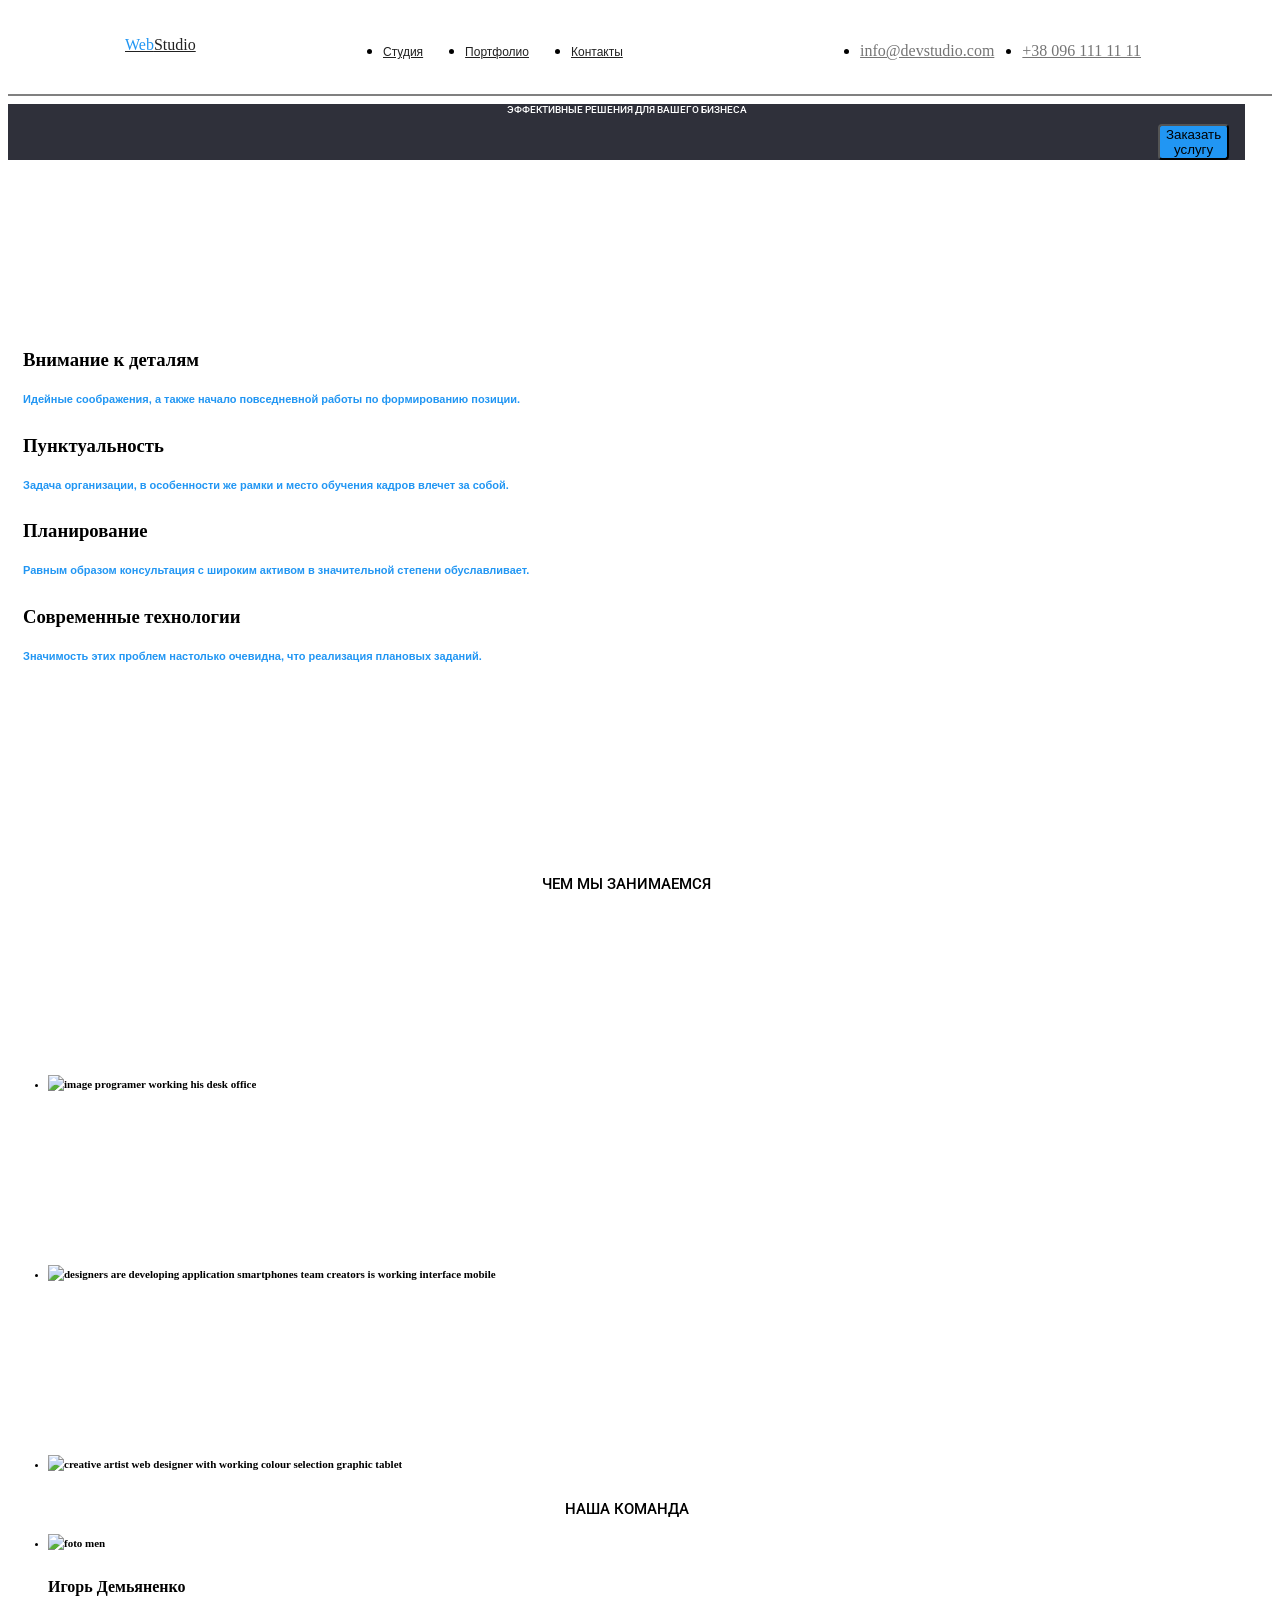
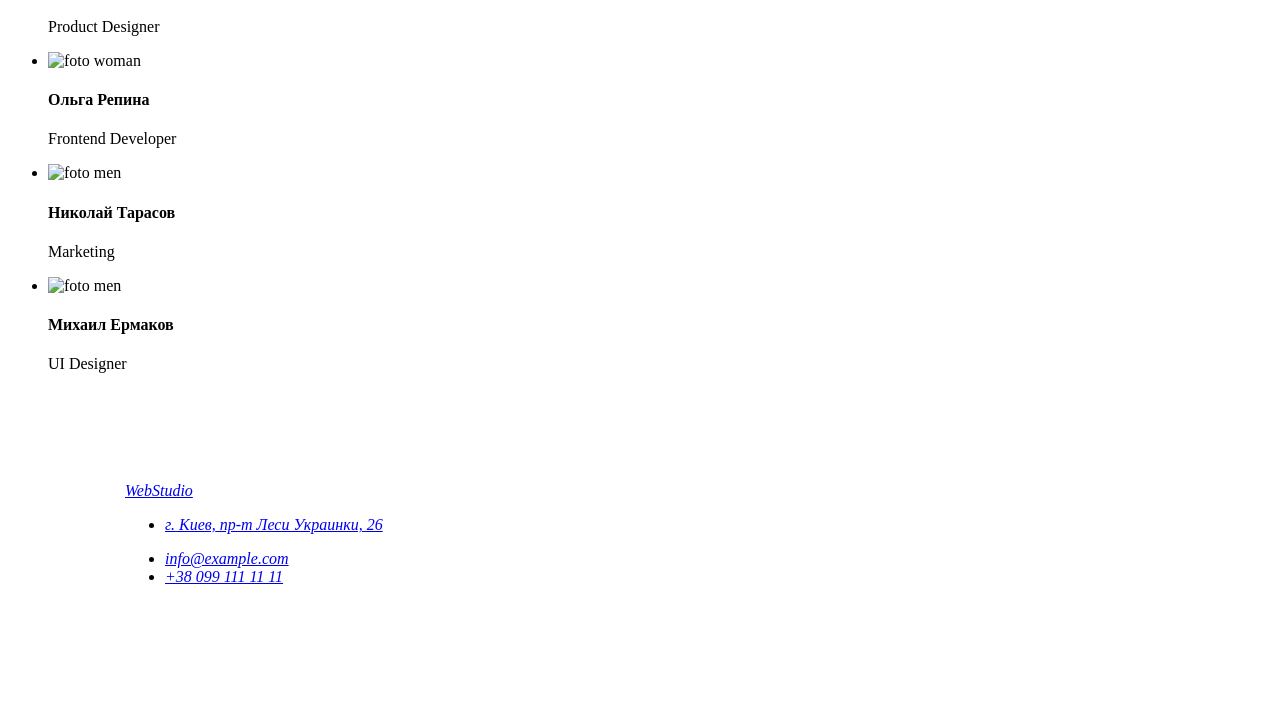
==== index.html @ a1e9804c "Initial commit" ====
<!DOCTYPE html>
<html lang="en">
  <head>
    <meta charset="UTF-8" />
    <meta http-equiv="X-UA-Compatible" content="IE=edge" />
    <meta name="viewport" content="width=device-width, initial-scale=1.0" />
    <title>WebStudio</title>
    <link rel="stylesheet" href="./css/style.css" />
    <link rel="preconnect" href="https://fonts.googleapis.com" />
    <link rel="preconnect" href="https://fonts.gstatic.com" crossorigin />
    <link
      href="https://fonts.googleapis.com/css2?family=Roboto:ital,wght@0,500;0,700;0,900;1,400&display=swap"
      rel="stylesheet"
    />
  </head>
  <body>
    <!-- Header -->
    <header class="header">
      <div class="navigation">
        <nav class="navigation-nav">
          <a href="./index.html" class="logo"
            ><span class="logo-first-letters">Web</span>Studio</a
          >
          <ul class="navigation-menu">
            <li class="navigation-menu-item">
              <a href="index.html" class="navigation-menu-link">Студия</a>
            </li>
            <li class="navigation-menu-item">
              <a href="./index.html" class="navigation-menu-link">Портфолио</a>
            </li>
            <li class="navigation-menu-item">
              <a href="./index.html" class="navigation-menu-link">Контакты</a>
            </li>
          </ul>
        </nav>
        <ul class="navigation-contacts">
          <li class="navigation-contacts-item">
            <a href="mailto:info@devstudio.com" class="navigation-contacts-link"
              >info@devstudio.com</a
            >
          </li>
          <li class="navigation-contacts-item">
            <a href="tel:+38 096 111 11 11" class="navigation-contacts-link">
              +38 096 111 11 11</a
            >
          </li>
        </ul>
      </div>
    </header>

    <!-- Main -->

    <main class="container-main">
      <section class="section-header-item">
        <h1 class="section-item-text">
          Эффективные решения для вашего бизнеса
        </h1>
        <button class="section-button_blue" type="button_blue">
          Заказать услугу
        </button>
      </section>

      <section class="section-item">
        <div class="section-container">
          <h3 class="container-text">Внимание к деталям</h3>
          <p class="text">
            Идейные соображения, а также начало повседневной работы по
            формированию позиции.
          </p>
          <h3 class="container-text">Пунктуальность</h3>
          <p class="text">
            Задача организации, в особенности же рамки и место обучения кадров
            влечет за собой.
          </p>
          <h3 class="container-text">Планирование</h3>
          <p class="text">
            Равным образом консультация с широким активом в значительной степени
            обуславливает.
          </p>
          <h3 class="container-text">Современные технологии</h3>
          <p class="text">
            Значимость этих проблем настолько очевидна, что реализация плановых
            заданий.
          </p>
        </div>
      </section>

      <section class="portfolio">
        <h2 class="section-portfolio">Чем мы занимаемся</h2>
        <ul class="our-team-list">
          <li class="our-team-item">
            <img
              class="our-team-item-image"
              src="./goit-markup-hw-02/images/img-2.jpg"
              alt="image programer working his desk office"
              width="370"
              height="294"
            />
          </li>
          <li class="our-team-item">
            <img
              class="our-team-item-image"
              src="./goit-markup-hw-02/images/img-2-2.jpg"
              alt="designers are developing application smartphones team creators is working interface mobile"
              width="370"
              height="294"
            />
          </li>
          <li class="our-team-item">
            <img
              class="our-team-item-image"
              src="./goit-markup-hw-02/images/img-3.jpg"
              alt="creative artist web designer with working colour selection graphic tablet "
              width="370"
              height="294"
            />
          </li>
        </ul>
      </section>
      <section class="our-team">
        <h3 class="container">Наша команда</h3>
        <ul class="container-list">
          <li class="our-team-list">
            <img
              class="our-team-item-image,our-team-item-descr"
              src="./goit-markup-hw-02/images/img-1-2.jpg"
              alt="foto men"
              width="270"
              height="260"
            />
          </li>
          <h4 class="our-team-item-name">Игорь Демьяненко</h4>
          <p class="our-team-item-position">Product Designer</p>

          <li>
            <img
              class="our-team-item-image,our-team-item-descr"
              src="./goit-markup-hw-02/images/img-1-3.jpg"
              alt="foto woman"
              width="270"
              height="260"
            />
          </li>
          <h4 class="our-team-item-name">Ольга Репина</h4>
          <p class="our-team-item-position">Frontend Developer</p>

          <li>
            <img
              class="our-team-item-image,our-team-item-descr"
              src="./goit-markup-hw-02/images/img-1-4.jpg"
              alt="foto men"
              width="270"
              height="260"
            />
          </li>
          <h4 class="our-team-item-name">Николай Тарасов</h4>
          <p class="our-team-item-position">Marketing</p>

          <li>
            <img
              class="our-team-item-image,our-team-item-descr"
              src="./goit-markup-hw-02/images/img-1-5.jpg"
              alt="foto men"
              width="270"
              height="260"
            />
          </li>
          <h4 class="our-team-item-name">Михаил Ермаков</h4>
          <p class="our-team-item-position">UI Designer</p>
        </ul>
      </section>
    </main>

    <!-- Footer -->

    <footer class="footer">
      <address class="address">
        <div class="container-footer">
          <a href="./index.html" class="footer-contacts-link"
            ><span>Web</span>Studio</a
          >
          <ul>
            <li>
              <a href="./index.html" class="footer-contacts-address"
                >г. Киев,<span> пр-т Леси Украинки, 26</span></a
              >
            </li>
          </ul>
          <ul>
            <li>
              <a href="mailto:info@example.com" class="footer-contacts-link"
                >info@example.com</a
              >
            </li>
            <li>
              <a href="tel:+38 099 111 11 11" class="footer-contacts-link"
                >+38 099 111 11 11</a
              >
            </li>
          </ul>
        </div>
      </address>
    </footer>
  </body>
</html>
---- css/style.css ----
/*__VARIALES__*/
:root {
  --main-color: #2196f3;
  --main-color-light: #d2e1ff;
  --main-color-dark: black;
  --text-color-dark: #697ca6;
  --secont-color: #d43f3f;
  --second-color-light: #3a79ff;
  --text-color-normal: #adb3cb;
}

/*__HEADER__*/

.header {
  padding: 18px 117px;
  border-bottom: 2px solid gray;
}

/*__LOGO__*/

.logo {
  display: inline-block;
  width: 145px;
  height: 31px;
  left: 215px;
  top: 24px;
  color: #212121;
}

.logo-first-letters {
  color: #2196f3;
}

/*__NAVIGATION__*/

.navigation {
  display: flex;
  justify-content: space-between;
  align-items: center;
}

.navigation-nav {
  display: flex;
  align-items: center;
}

.navigation-menu {
  display: flex;
  margin-left: 52px;
}

.navigation-menu-item {
  margin: 0 21px;
}

.navigation-menu-link {
  font-family: "Quicksand", sans-serif;
  font-size: 12px;
  font-weight: 500;
  line-height: 15px;
  color: #212121;
  transition: 0.4s;
}

.navigation-menu-link:hover {
  color: #5e81fe;
}

.navigation-contacts {
  display: flex;
}

.navigation-contacts-item {
  margin: 0 14px;
}

.navigation-contacts-link {
  color: #757575;
}

/*__MAIN__*/

.conteiner-main {
  margin-left: auto;
  margin-right: 27px;
  background-color: #2f303a;
}

.section-header-item {
  margin-left: flex;
  margin-right: 27px;
  background-color: #2f303a;
}

.section-item-text {
  font-family: "Roboto", sans-serif;
  font-size: 10px;
  font-weight: 500;
  text-align: center;
  text-transform: uppercase;
  color: #ffffff;
}

.section-button_blue {
  margin-left: 1150px;
  margin-right: 200px;
  left: 700px;
  top: 430px;
  border-radius: 4px;
  background-color: #2196f3;
}

.button_blue {
  display: inline-block;
  font-family: "Quicksand", sans-serif;
  font-size: 13px;
  font-weight: 700;
  padding: 13px 15px;
  border-radius: 25px;
  color: #2196f3;
}

.section-header-item .button_blue {
  color: #2196f3;
}

.section-item {
  padding: 171px 15px;
}

.section-conteiner {
  display: flex;
  justify-content: center;
  margin-top: 92px;
}

.conteiner-text {
  font-family: "Roboto", sans-serif;
  font-size: 15px;
  font-weight: 500;
  text-align: center;
  text-transform: uppercase;
  color: var(--main-color-dark);
}

.text {
  font-family: "Open Sans", sans-serif;
  font-size: 11px;
  font-weight: 600;
  line-height: 1.8;
  color: var(--main-color);
  margin-bottom: 25px;
}

.portfolio {
  margin-left: auto;
  margin-right: 27px;
}

.section-portfolio {
  font-family: "Roboto", sans-serif;
  font-size: 15px;
  font-weight: 500;
  text-align: center;
  text-transform: uppercase;
}

.our-team-list {
  font-size: 11px;
  font-weight: 600;
  line-height: 1.8;
  margin-bottom: 25px;
}

.our-team-item {
  margin-left: auto;
  margin-right: 27px;
}

.our-team-item-image {
  height: 20vh;
  padding-top: 170px;
  text-align: center;
  background-image: url("../images/img.png") center/cover no-repeat;
}

.our-team {
  margin-left: auto;
  margin-right: 27px;
}

.container {
  font-family: "Roboto", sans-serif;
  font-size: 15px;
  font-weight: 500;
  text-align: center;
  text-transform: uppercase;
}

/*__FOOTER__*/

.footer {
  padding: 93px 117px;
}
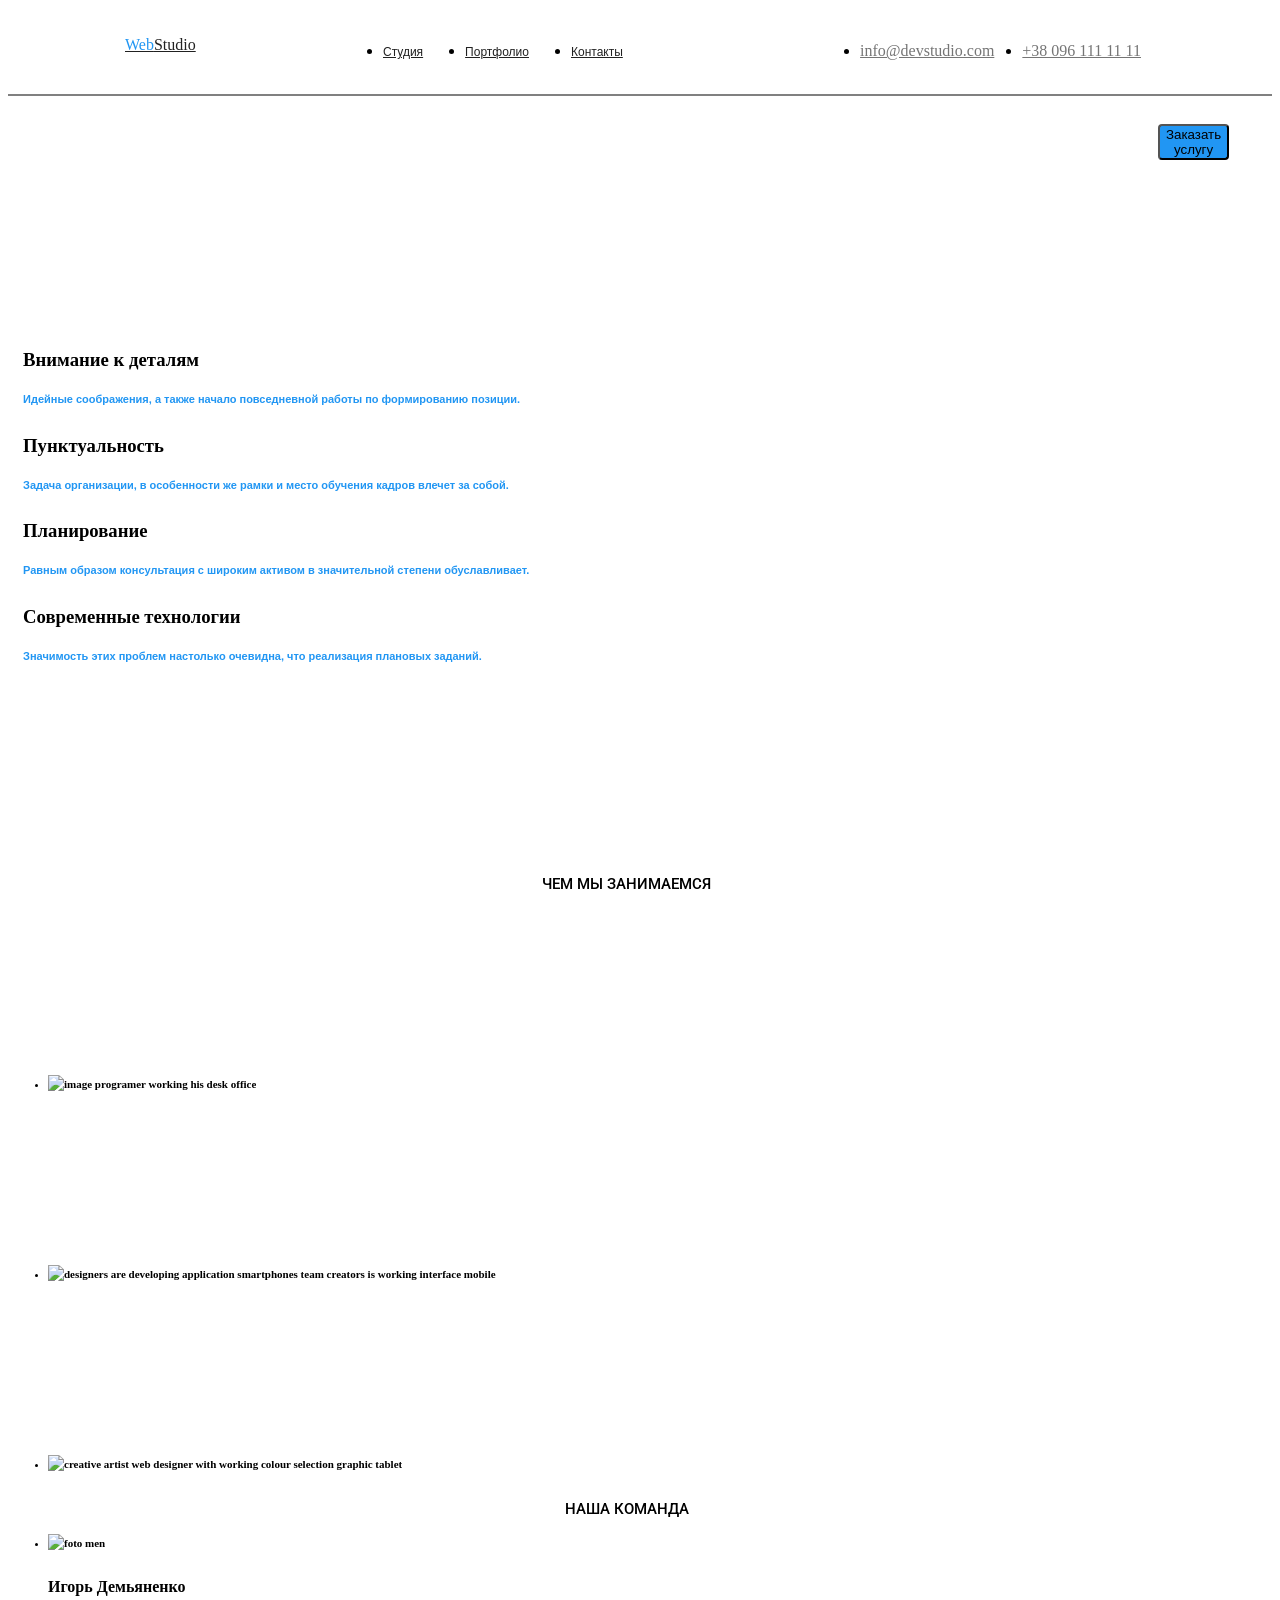
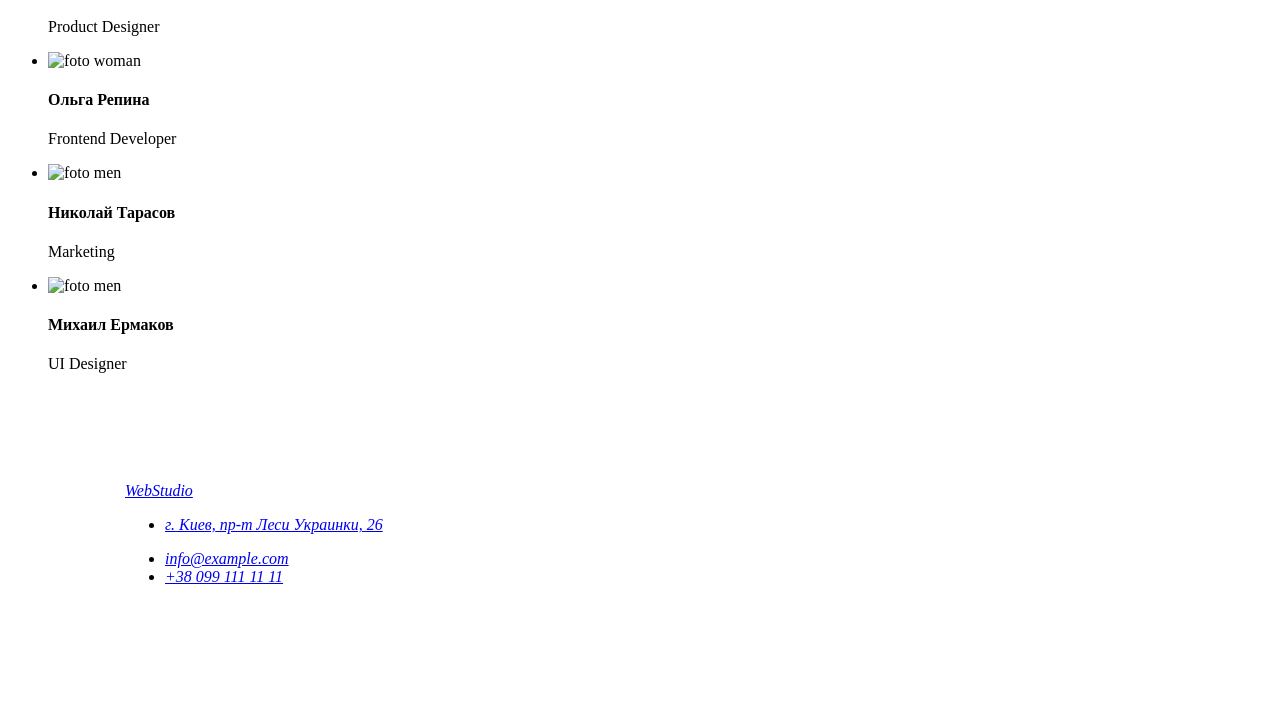
==== commit a49490a5: "добавила portfolio страницу" ====
--- a/index.html
+++ b/index.html
@@ -48,10 +48,10 @@
       </div>
     </header>
 
-    <!-- Main -->
+    <!--  Main -->
 
     <main class="container-main">
-      <section class="section-header-item">
+      <section class="section-main-item">
         <h1 class="section-item-text">
           Эффективные решения для вашего бизнеса
         </h1>
